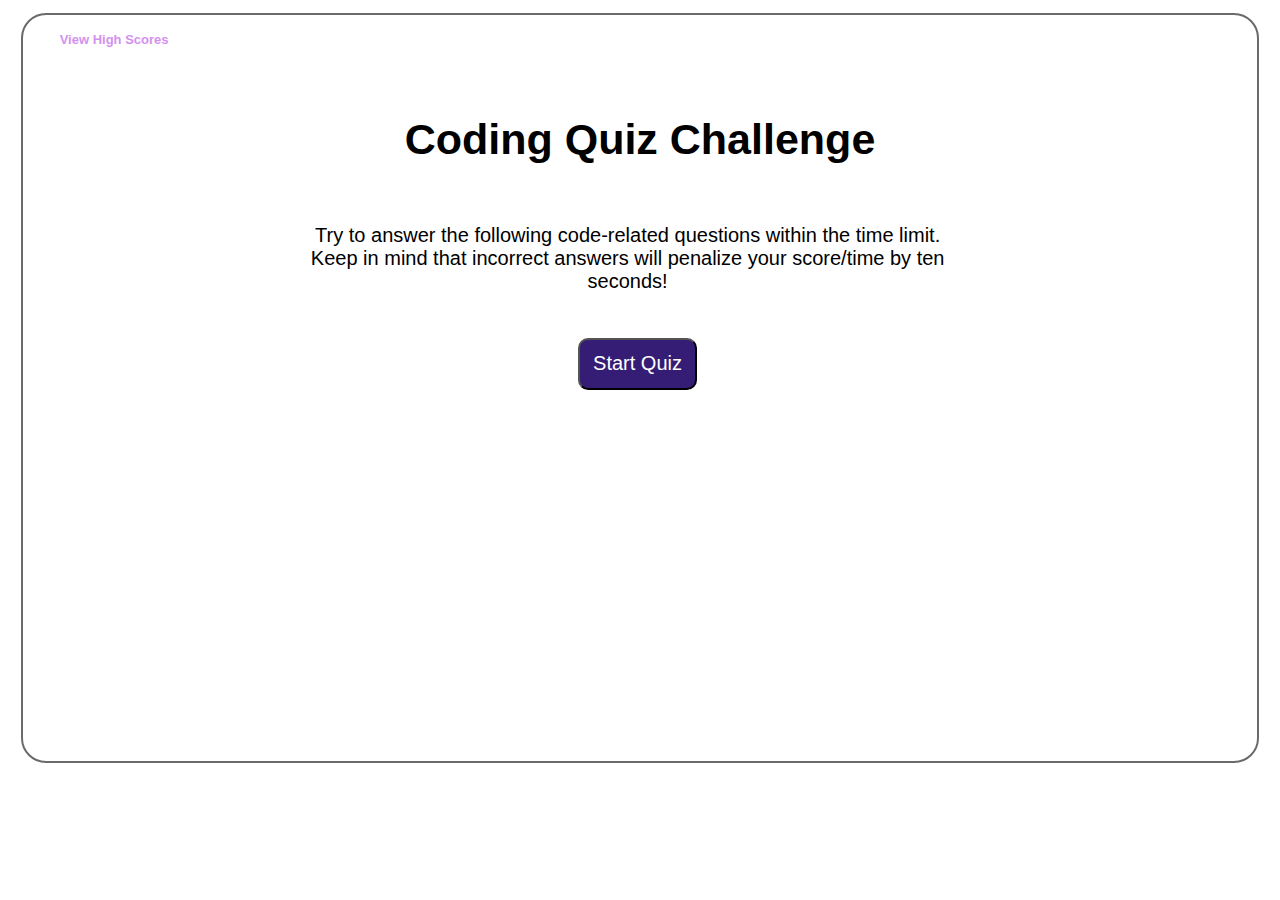
==== index.html @ f743d00b "added var questions and rename index file" ====
<!DOCTYPE html>
<html>
    <head>
        <meta charset="utf-8">
        <meta http-equiv="X-UA-Compatible" content="IE=edge">
        <title>JavaScript Quiz</title>
        <meta name="viewport" content="width=device-width, initial-scale=1">
        <link rel="stylesheet" href="styles.css">
    </head>
    <body>
       <div class="openingMessage">
        <h4 id="scores"> View High Scores</h4>
        <h2 id="title"> Coding Quiz Challenge</h2>
           <p class="instructions"> Try to answer the following code-related questions within the time limit. Keep in mind that incorrect answers will penalize your score/time by ten seconds!</p>

           <button class="startbtn"> Start Quiz</button> 
       </div>
        
        <script src="quiz.js"></script>
    </body>
</html>
---- styles.css ----
.openingMessage {
 border: solid 2px #6A6A6A;
 border-radius: 25px;
 margin-top: 1%;
 margin-bottom: 1%;
 margin-left: 1%;
 margin-right: 1%;
}
#scores {
    align-items: left;
    color: #D391EE;
    font-size: small;
    font-family: Arial, Helvetica, sans-serif;
    margin-left: 3%;
    padding-top: 0%;
}

#title {
    font-family: Arial, Helvetica, sans-serif;
    font-style: bold;
    text-align: center;
    font-size: 43px;
    padding-top: 2rem;
    padding-bottom: 2%;
}
.instructions {
   font-family: Arial, Helvetica, sans-serif;
   font-size: 20px;
    text-align: center;
    margin-left: 23%;
    margin-right: 25%;
    padding-bottom: 2%;
}

.startbtn {
    text-align: center;
    color: white;
    background-color: #351C74;
    font-family: Arial, Helvetica, sans-serif;
    font-size: 20px;
    margin-left: 45%;
    margin-bottom: 30%;
    padding: .8rem;
    border-radius: 10px;
    
}
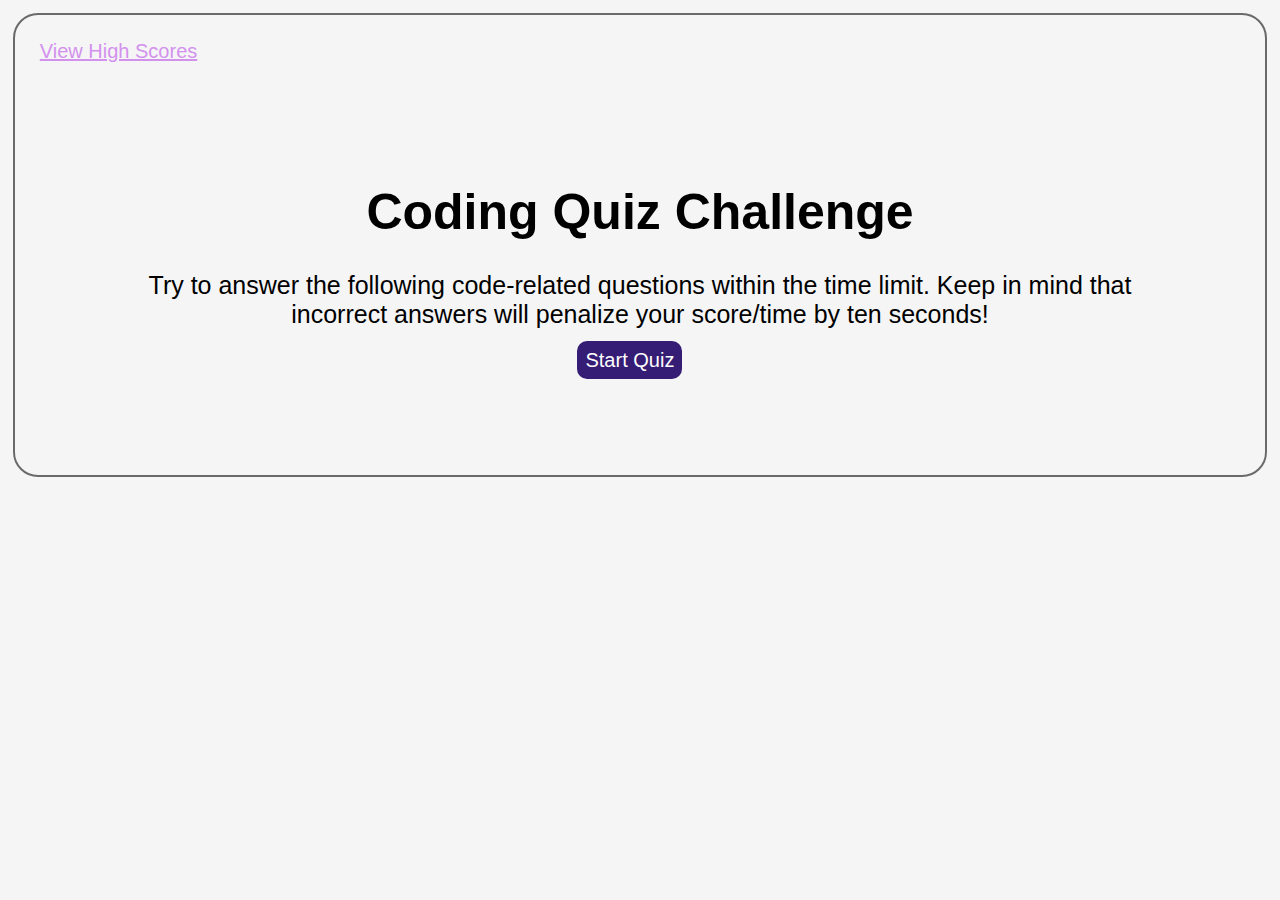
==== commit 1ebd8650: "added questions to JS and initial CSS to page" ====
--- a/index.html
+++ b/index.html
@@ -1,5 +1,6 @@
 <!DOCTYPE html>
 <html>
+
     <head>
         <meta charset="utf-8">
         <meta http-equiv="X-UA-Compatible" content="IE=edge">
@@ -7,15 +8,22 @@
         <meta name="viewport" content="width=device-width, initial-scale=1">
         <link rel="stylesheet" href="styles.css">
     </head>
+
     <body>
-       <div class="openingMessage">
-        <h4 id="scores"> View High Scores</h4>
-        <h2 id="title"> Coding Quiz Challenge</h2>
-           <p class="instructions"> Try to answer the following code-related questions within the time limit. Keep in mind that incorrect answers will penalize your score/time by ten seconds!</p>
+        <div class= "quizContainer" id="border">
+            <a href="" id="quiz"></a>
+            <div class="openingMessage">
+                <a href="" id="scores"> View High Scores</a>
+                <h2 id="title"> Coding Quiz Challenge</h2>
+                <p class="instructions"> Try to answer the following code-related questions within the time limit. Keep
+                    in mind that incorrect answers will penalize your score/time by ten seconds!</p>
+                    <a id="startbtn" href="./quiz.html">Start Quiz</a>
+            </div>
+        </div>
 
-           <button class="startbtn"> Start Quiz</button> 
-       </div>
-        
-        <script src="quiz.js"></script>
     </body>
+
+    <script src="quiz.js"></script>
+    </body>
+
 </html>--- a/styles.css
+++ b/styles.css
@@ -1,46 +1,66 @@
-.openingMessage {
+:root {
+    background-color: whitesmoke;
+    font-size: 62.5%;
+}
+
+*{
+    box-sizing: border-box;
+    margin: 0%;
+    padding: 0%;
+    font-family: Arial, Helvetica, sans-serif;
+}
+
+#border {
  border: solid 2px #6A6A6A;
  border-radius: 25px;
  margin-top: 1%;
  margin-bottom: 1%;
  margin-left: 1%;
  margin-right: 1%;
+ padding-top: 2%;
+ padding-bottom: 8%;
+ display: flex;
 }
+
+
 #scores {
     align-items: left;
     color: #D391EE;
-    font-size: small;
-    font-family: Arial, Helvetica, sans-serif;
-    margin-left: 3%;
-    padding-top: 0%;
+    font-size: 2rem;
+    margin-left: 2%;
 }
 
 #title {
     font-family: Arial, Helvetica, sans-serif;
     font-style: bold;
     text-align: center;
-    font-size: 43px;
-    padding-top: 2rem;
-    padding-bottom: 2%;
+    font-size: 5rem;
+   -ms-flex-align: center;
+   margin-top: 12rem;
 }
 .instructions {
-   font-family: Arial, Helvetica, sans-serif;
-   font-size: 20px;
-    text-align: center;
-    margin-left: 23%;
-    margin-right: 25%;
-    padding-bottom: 2%;
+   font-size: 2.5rem;
+    text-align:center;
+    vertical-align: baseline;
+    flex-direction: column;
+    margin-left: 10%;
+    margin-right: 10%;
+    margin-top: 3rem;
+    margin-bottom: 2rem;
 }
+/* buttons*/
 
-.startbtn {
+#startbtn {
     text-align: center;
     color: white;
     background-color: #351C74;
     font-family: Arial, Helvetica, sans-serif;
     font-size: 20px;
+    margin-top: 10%;
     margin-left: 45%;
-    margin-bottom: 30%;
     padding: .8rem;
     border-radius: 10px;
-    
-}+    text-decoration: none;
+    width: 10rem;
+    height: 10rem;
+}
